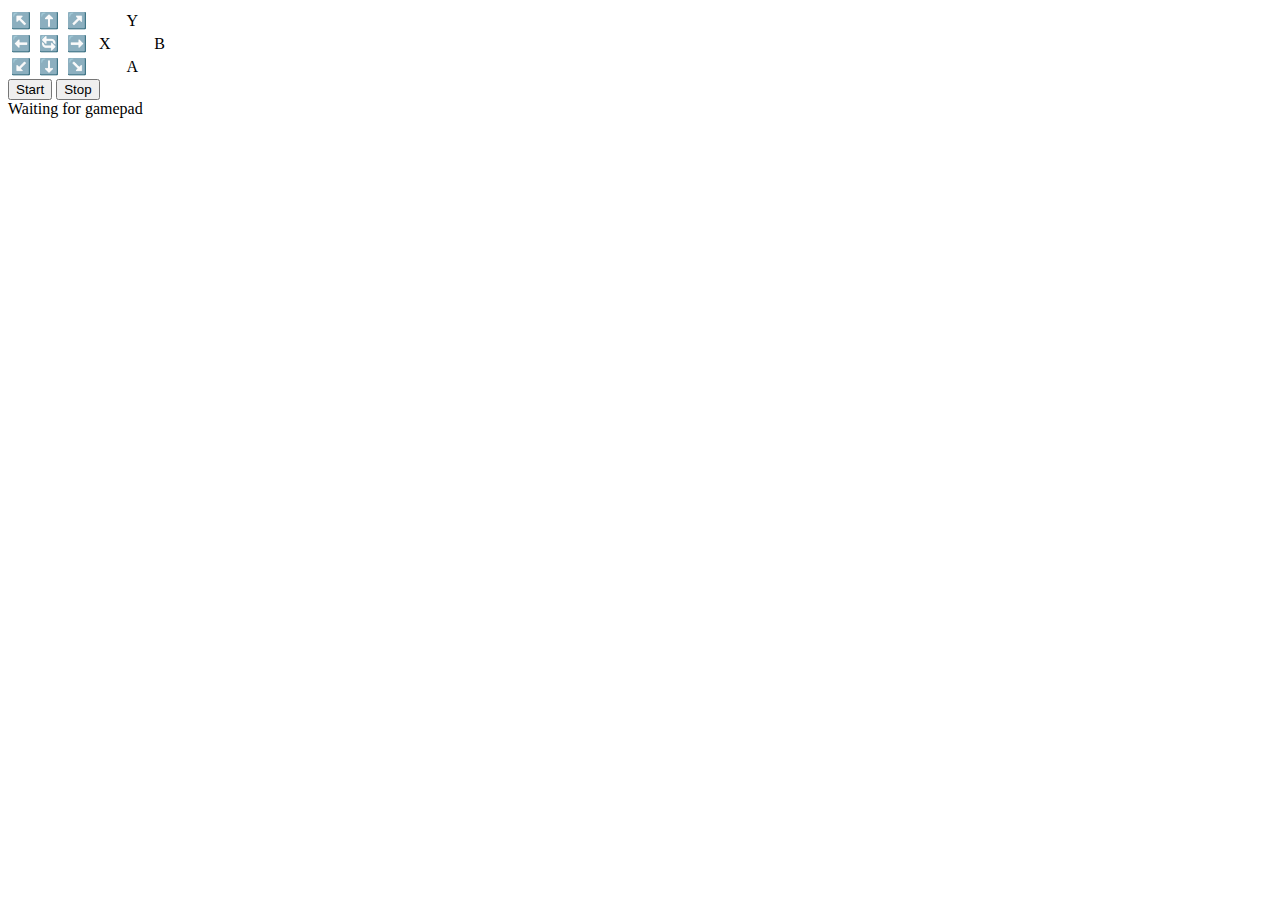
==== src/remoshock/web/gamepad/index.html @ 05cfa00a "gamepad: moved userinterface from gamepad.js to userinterface.js" ====
<!DOCTYPE html>
<html>
<head>
<title>Remote</title>
<link rel="stylesheet" href="gamepad.css">
<link rel="shortcut icon" href="/favicon.png">
<link rel="manifest" href="/manifest.json" crossorigin="use-credentials">
<meta name="viewport" content="width=device-width, initial-scale=1.0"> 
</head>
<body>

<div id="gamepad">
<table>
<tr>
<td id="t0"><span id="b0" class="b">↖️</span>&nbsp;</td>
<td id="t1"><span id="b1" class="b">⬆️</span>&nbsp;</td>
<td id="t2"><span id="b2" class="b">↗️</span>&nbsp;</td>
<td><span></span>&nbsp;</td>
<td id="t9"><span id="b9" class="b">&nbsp;Y&nbsp;</span>&nbsp;</td>
<td><span></span>&nbsp;</td>
</tr>

<tr>
<td id="t3"><span id="b3" class="b">⬅️</span>&nbsp;</td>
<td id="t4"><span id="b4" class="b">🔄</span>&nbsp;</td>
<td id="t5"><span id="b5" class="b">➡️</span>&nbsp;</td>
<td id="t10"><span id="b10" class="b">&nbsp;X&nbsp;</span>&nbsp;</td>
<td><span></span>&nbsp;</td>
<td id="t11"><span id="b11" class="b">&nbsp;B&nbsp;</span>&nbsp;</td>
</tr>

<tr>
<td id="t6"><span id="b6" class="b">↙️</span>&nbsp;</td>
<td id="t7"><span id="b7" class="b">⬇️</span>&nbsp;</td>
<td id="t8"><span id="b8" class="b">↘️</span>&nbsp;</td>
<td><span></span>&nbsp;</td>
<td id="t12"><span id="b12" class="b">&nbsp;A&nbsp;</span>&nbsp;</td>
<td><span></span>&nbsp;</td></tr>
</table>

<button id="start" class="hidden">Start</button>
<button id="stop" class="hidden">Stop</button>
<div id="complianceStatus">Waiting for gamepad</div>

<!-- 

0 1 2 3 4 5 6  7 8 9012
↖️⬆️↗️⬅️🔄➡️↙️⬇️↘️YXBA

↕️↔️↪️↩️⤵️🔙🔚🔝
 -->
</div>

<script type="application/javascript" src="/resources/remoshock.js"></script>
<script type="application/javascript" src="rulesets.js"></script>
<script type="application/javascript" src="gamepad.js"></script>
<script type="application/javascript" src="userinterface.js"></script>
</body>
</html>
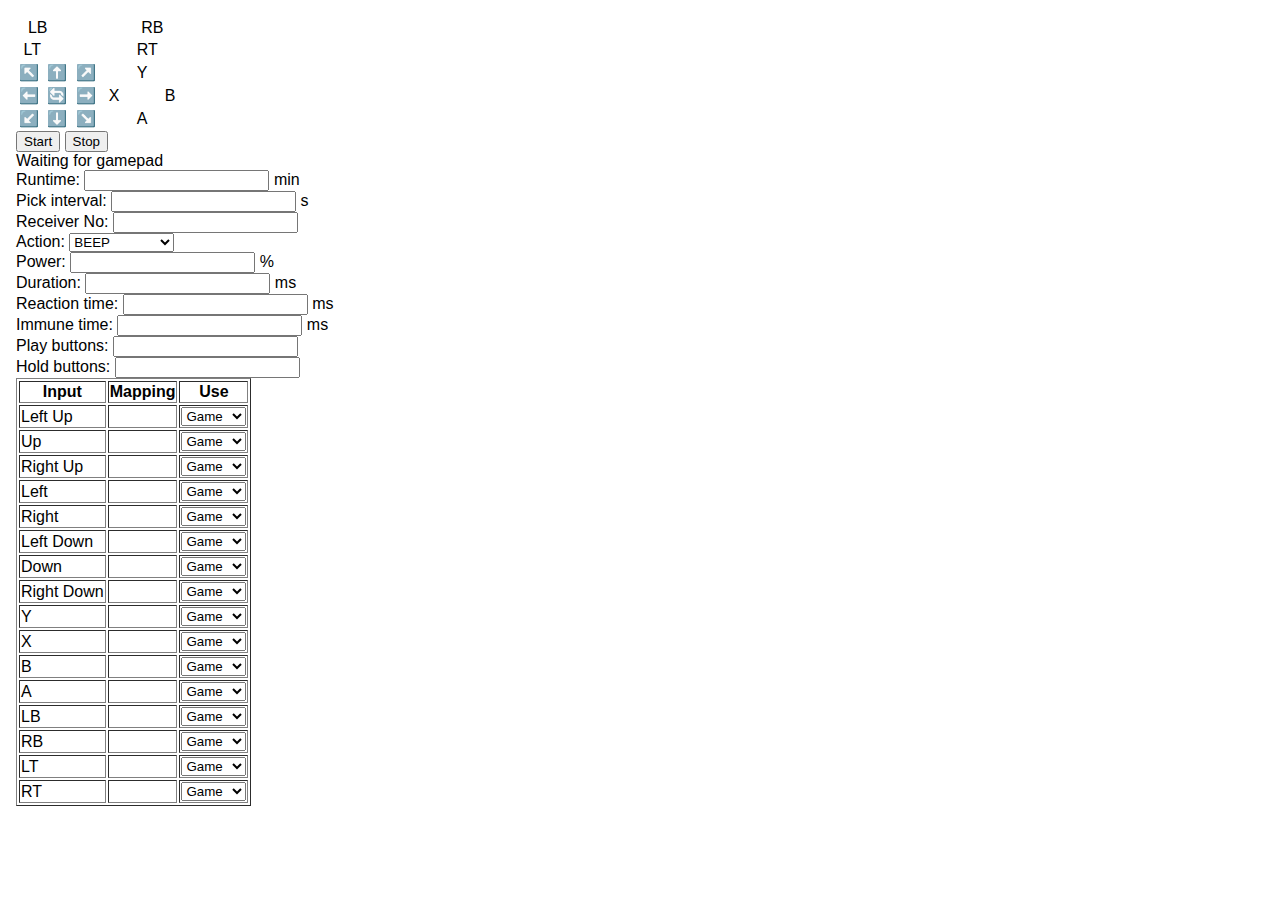
==== commit 63b76756: "[web] added title and navigation" ====
--- a/src/remoshock/web/gamepad/index.html
+++ b/src/remoshock/web/gamepad/index.html
@@ -2,6 +2,7 @@
 <html>
 <head>
 <title>Remote</title>
+<link rel="stylesheet" href="../resources/uiframework.css">
 <link rel="stylesheet" href="gamepad.css">
 <link rel="shortcut icon" href="/favicon.png">
 <link rel="manifest" href="/manifest.json" crossorigin="use-credentials">
@@ -9,8 +10,27 @@
 </head>
 <body>
 
+<div id="appshell-headerslot"></div>
+
+<div class="appshell-content">
+
 <div id="gamepad">
 <table>
+
+<tr>
+<td colspan="2" id="t13"><span id="b13" class="b">&nbsp;&nbsp;LB&nbsp;&nbsp;</span>&nbsp;</td>
+<td><span></span>&nbsp;</td>
+<td><span></span>&nbsp;</td>
+<td colspan="2" id="t14"><span id="b14" class="b">&nbsp;&nbsp;RB&nbsp;&nbsp;</span>&nbsp;</td>
+</tr>
+
+<tr>
+<td colspan="2" id="t15"><span id="b15" class="b">&nbsp;LT&nbsp;</span>&nbsp;</td>
+<td><span></span>&nbsp;</td>
+<td><span></span>&nbsp;</td>
+<td colspan="2" id="t16"><span id="b16" class="b">&nbsp;RT&nbsp;</span>&nbsp;</td>
+</tr>
+
 <tr>
 <td id="t0"><span id="b0" class="b">↖️</span>&nbsp;</td>
 <td id="t1"><span id="b1" class="b">⬆️</span>&nbsp;</td>
@@ -51,9 +71,44 @@
  -->
 </div>
 
-<script type="application/javascript" src="/resources/remoshock.js"></script>
-<script type="application/javascript" src="rulesets.js"></script>
-<script type="application/javascript" src="gamepad.js"></script>
-<script type="application/javascript" src="userinterface.js"></script>
+<div id="settings">
+
+<div><label for="runtime_min">Runtime: </label><input id="runtime_min"> min</div>
+<div><label for="pick_interval_s">Pick interval: </label><input id="pick_interval_s"> s</div>
+<div><label for="receiver">Receiver No: </label><input id="receiver"></div>
+<div><label for="action">Action: </label><select id="action"><option value="BEEP">BEEP</option><option value="VIBRATE">VIBRATE</option><option value="SHOCK">SHOCK</option><option value="BEEPSHOCK">BEEPSHOCK</option></select></div>
+<div><label for="power">Power: </label><input id="power"> %</div>
+<div><label for="duration">Duration: </label><input id="duration"> ms</div>
+<div><label for="reaction_ms">Reaction time: </label><input id="reaction_ms"> ms</div>
+<div><label for="immune_ms">Immune time: </label><input id="immune_ms"> ms</div>
+<div><label for="buttons">Play buttons: </label><input id="buttons"></div>
+<div><label for="hold_buttons">Hold buttons: </label><input id="hold_buttons"></div>
+
+
+
+<table border="1" class="hidden">
+<tr><th>Input</th><th>Mapping</th><th>Use</th></tr>
+<tr><td>Left Up<td id="mapping_"></td><td><select id="use_"><option value="game">Game</option><option value="always">Always</option><option value="never">Never</option></select></td></tr>
+<tr><td>Up<td id="mapping_"></td><td><select id="use_"><option value="game">Game</option><option value="always">Always</option><option value="never">Never</option></select></td></tr>
+<tr><td>Right Up<td id="mapping_"></td><td><select id="use_"><option value="game">Game</option><option value="always">Always</option><option value="never">Never</option></select></td></tr>
+<tr><td>Left<td id="mapping_"></td><td><select id="use_"><option value="game">Game</option><option value="always">Always</option><option value="never">Never</option></select></td></tr>
+<tr><td>Right<td id="mapping_"></td><td><select id="use_"><option value="game">Game</option><option value="always">Always</option><option value="never">Never</option></select></td></tr>
+<tr><td>Left Down<td id="mapping_"></td><td><select id="use_"><option value="game">Game</option><option value="always">Always</option><option value="never">Never</option></select></td></tr>
+<tr><td>Down<td id="mapping_"></td><td><select id="use_"><option value="game">Game</option><option value="always">Always</option><option value="never">Never</option></select></td></tr>
+<tr><td>Right Down<td id="mapping_"></td><td><select id="use_"><option value="game">Game</option><option value="always">Always</option><option value="never">Never</option></select></td></tr>
+<tr><td>Y<td id="mapping_"></td><td><select id="use_"><option value="game">Game</option><option value="always">Always</option><option value="never">Never</option></select></td></tr>
+<tr><td>X<td id="mapping_"></td><td><select id="use_"><option value="game">Game</option><option value="always">Always</option><option value="never">Never</option></select></td></tr>
+<tr><td>B<td id="mapping_"></td><td><select id="use_"><option value="game">Game</option><option value="always">Always</option><option value="never">Never</option></select></td></tr>
+<tr><td>A<td id="mapping_"></td><td><select id="use_"><option value="game">Game</option><option value="always">Always</option><option value="never">Never</option></select></td></tr>
+<tr><td>LB<td id="mapping_"></td><td><select id="use_"><option value="game">Game</option><option value="always">Always</option><option value="never">Never</option></select></td></tr>
+<tr><td>RB<td id="mapping_"></td><td><select id="use_"><option value="game">Game</option><option value="always">Always</option><option value="never">Never</option></select></td></tr>
+<tr><td>LT<td id="mapping_"></td><td><select id="use_"><option value="game">Game</option><option value="always">Always</option><option value="never">Never</option></select></td></tr>
+<tr><td>RT<td id="mapping_"></td><td><select id="use_"><option value="game">Game</option><option value="always">Always</option><option value="never">Never</option></select></td></tr>
+</table>
+</div>
+
+</div>
+
+<script type="module" src="userinterface.js"></script>
 </body>
 </html>--- a/src/remoshock/web/resources/uiframework.css
+++ b/src/remoshock/web/resources/uiframework.css
@@ -0,0 +1,92 @@
+body {
+	font-family: sans-serif;
+	padding: 0;
+	margin: 0;
+}
+
+.appshell-content {
+	margin: 1em;
+}
+
+.appshell-header {
+	background-color: #6200ee;
+	color: #fff;
+	border-bottom: 5px solid #424242;
+	vertical-align: middle;
+	padding: 1em 0;
+}
+
+.appshell-title {
+	font-family: sans-serif;
+	font-size: 1.25rem;
+	line-height: 2rem;
+	font-weight: 500;
+	letter-spacing: .0125em;
+	padding-left: 3.5em;
+}
+
+.appshell-nav {
+	float: left;
+	position: absolute;
+	top: 15px;
+	left: 15px;
+	background-color: #fdfdfd;
+	border: 1px solid #e8e8e8;
+	border-radius: 5px;
+	z-index: 100;
+}
+
+.appshell-navtrigger {
+	display: none;
+}
+
+label[for="appshell-navtrigger"] {
+	display: block;
+	width: 36px;
+	height: 36px;
+	z-index: 2;
+	cursor: pointer;
+}
+
+.appshell-menuicon {
+	display: block;
+	float: left;
+	width: 36px;
+	height: 26px;
+	line-height: 0;
+	padding-top: 10px;
+	text-align: center;
+}
+
+.appshell-menuicon>svg {
+	fill: #424242;
+}
+
+.appshell-nav input ~ .appshell-navpopup {
+	clear: both;
+	display: none;
+}
+
+.appshell-nav input:checked ~ .appshell-navpopup {
+	display: block;
+	padding-bottom: 5px;
+}
+
+.appshell-navlink {
+	display: block;
+	color: #111;
+	padding: 5px 10px;
+	margin-left: 20px;
+	line-height: 2em;
+}
+
+.site-title img {
+	height: 1.2em;
+	width: auto;
+	vertical-align: text-bottom
+}
+
+input:checked ~ .appshell-navpopup {
+	box-shadow: 5px 5px 5px #777;
+}
+
